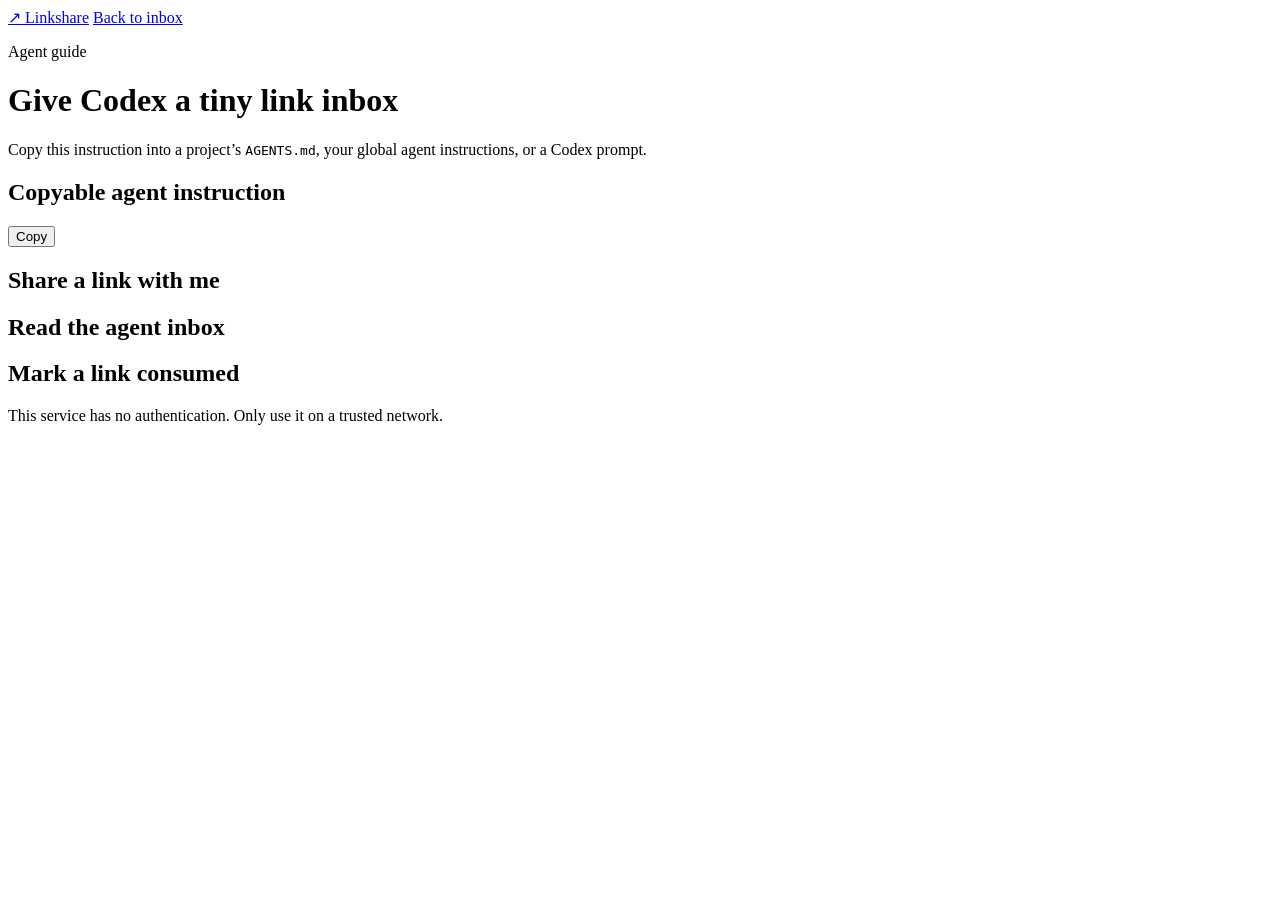
==== web/guide.html @ 9c9e3b07 "Initial Linkshare service and Codex skill" ====
<!doctype html>
<html lang="en">
<head>
  <meta charset="utf-8">
  <meta name="viewport" content="width=device-width, initial-scale=1">
  <title>Agent guide · Linkshare</title>
  <link rel="stylesheet" href="/assets/style.css">
  <script src="/assets/guide.js" defer></script>
</head>
<body>
  <header class="topbar">
    <a class="brand" href="/"><span class="brand-mark">↗</span> Linkshare</a>
    <a class="guide-link" href="/">Back to inbox</a>
  </header>
  <main class="guide">
    <p class="eyebrow">Agent guide</p>
    <h1>Give Codex a tiny link inbox</h1>
    <p class="lede">Copy this instruction into a project’s <code>AGENTS.md</code>, your global agent instructions, or a Codex prompt.</p>

    <section class="guide-card">
      <div class="guide-card-heading"><h2>Copyable agent instruction</h2><button class="copy" data-copy="agent-instruction">Copy</button></div>
      <pre id="agent-instruction"></pre>
    </section>

    <section class="guide-card">
      <h2>Share a link with me</h2>
      <pre id="post-example"></pre>
    </section>
    <section class="guide-card">
      <h2>Read the agent inbox</h2>
      <pre id="get-example"></pre>
    </section>
    <section class="guide-card">
      <h2>Mark a link consumed</h2>
      <pre id="patch-example"></pre>
    </section>
    <p class="muted">This service has no authentication. Only use it on a trusted network.</p>
  </main>
</body>
</html>
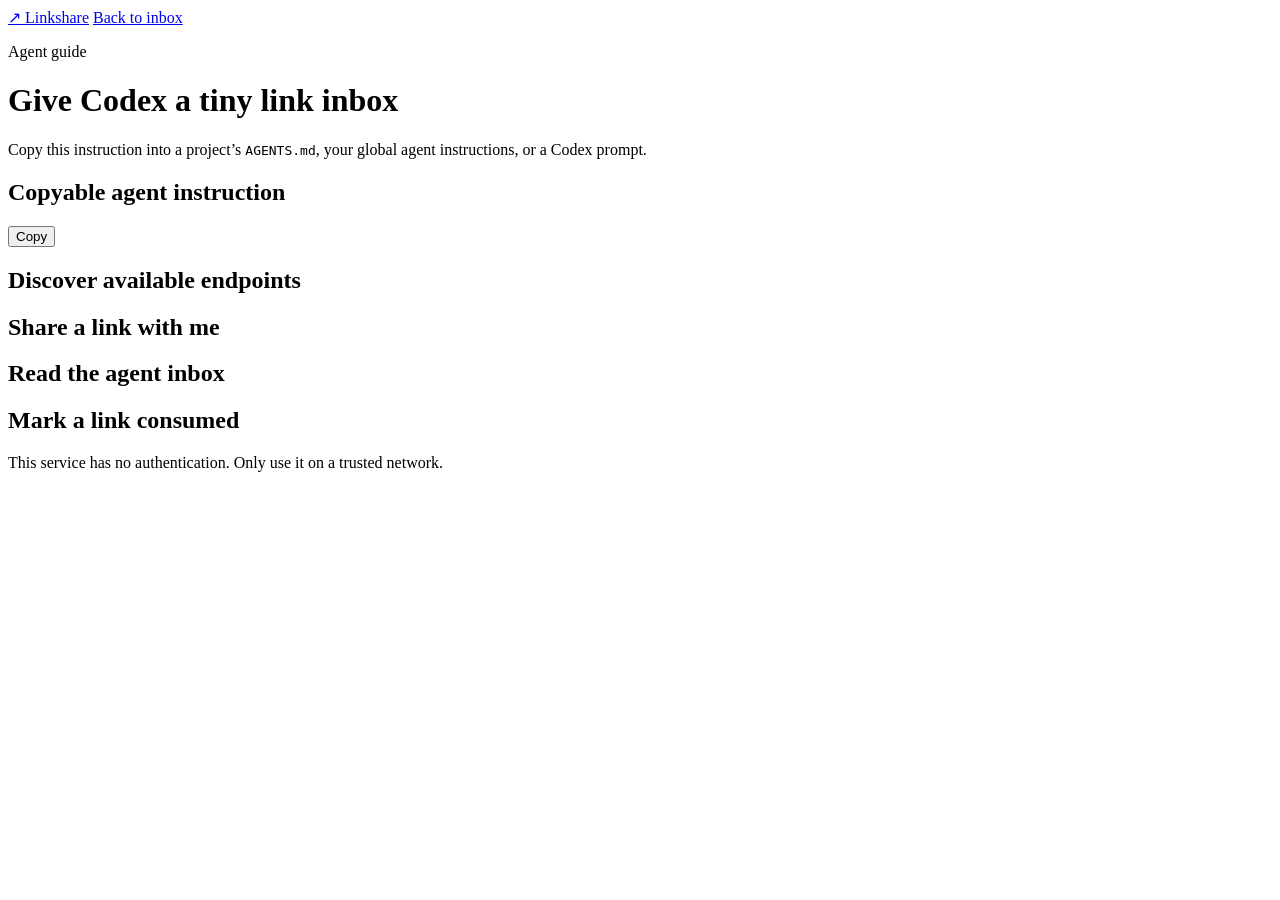
==== commit b8faba89: "Add API endpoint discovery" ====
--- a/web/guide.html
+++ b/web/guide.html
@@ -23,6 +23,10 @@
     </section>
 
     <section class="guide-card">
+      <h2>Discover available endpoints</h2>
+      <pre id="discover-example"></pre>
+    </section>
+    <section class="guide-card">
       <h2>Share a link with me</h2>
       <pre id="post-example"></pre>
     </section>
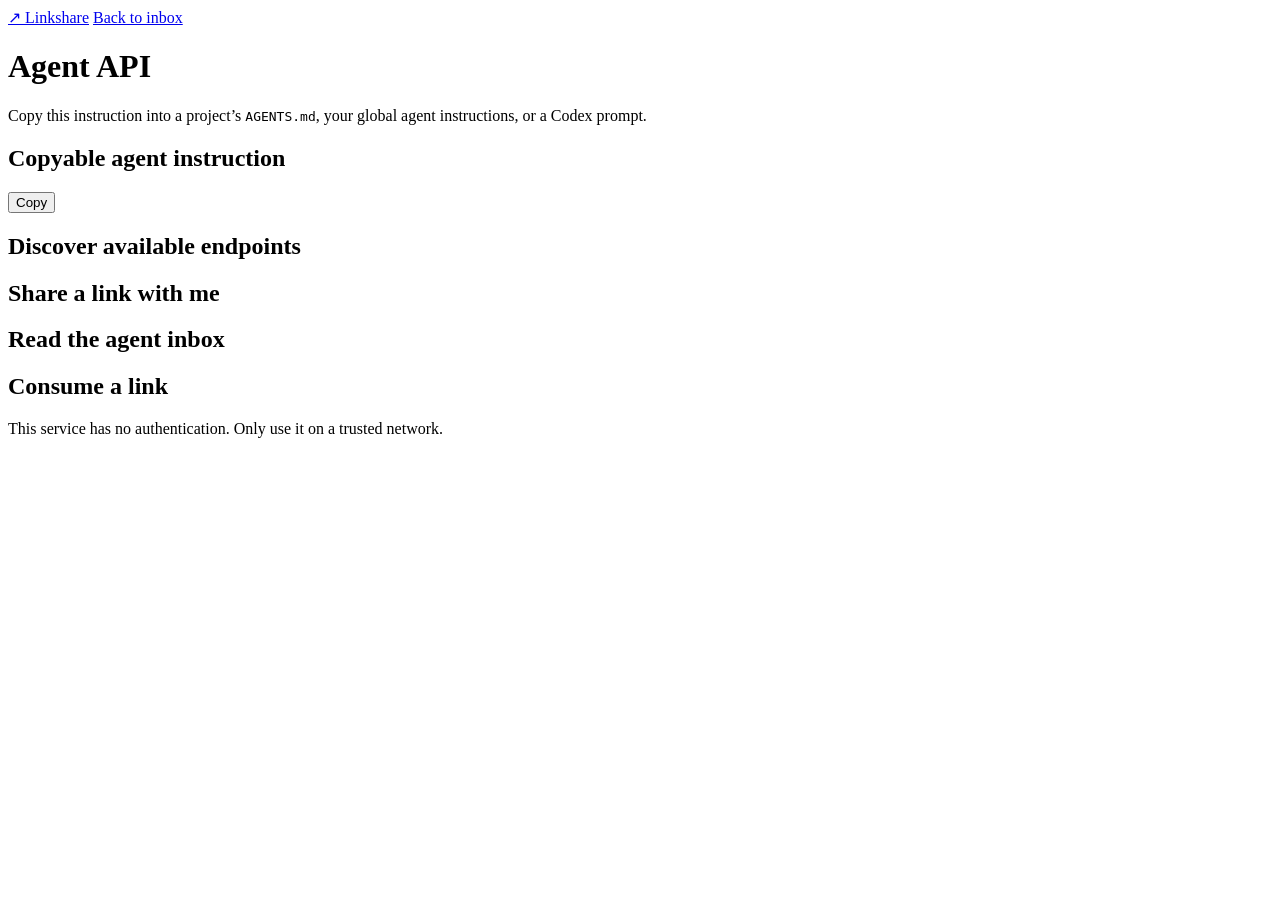
==== commit c8590d39: "Make links one-time and expiring" ====
--- a/web/guide.html
+++ b/web/guide.html
@@ -13,8 +13,7 @@
     <a class="guide-link" href="/">Back to inbox</a>
   </header>
   <main class="guide">
-    <p class="eyebrow">Agent guide</p>
-    <h1>Give Codex a tiny link inbox</h1>
+    <h1>Agent API</h1>
     <p class="lede">Copy this instruction into a project’s <code>AGENTS.md</code>, your global agent instructions, or a Codex prompt.</p>
 
     <section class="guide-card">
@@ -35,8 +34,8 @@
       <pre id="get-example"></pre>
     </section>
     <section class="guide-card">
-      <h2>Mark a link consumed</h2>
-      <pre id="patch-example"></pre>
+      <h2>Consume a link</h2>
+      <pre id="consume-example"></pre>
     </section>
     <p class="muted">This service has no authentication. Only use it on a trusted network.</p>
   </main>
